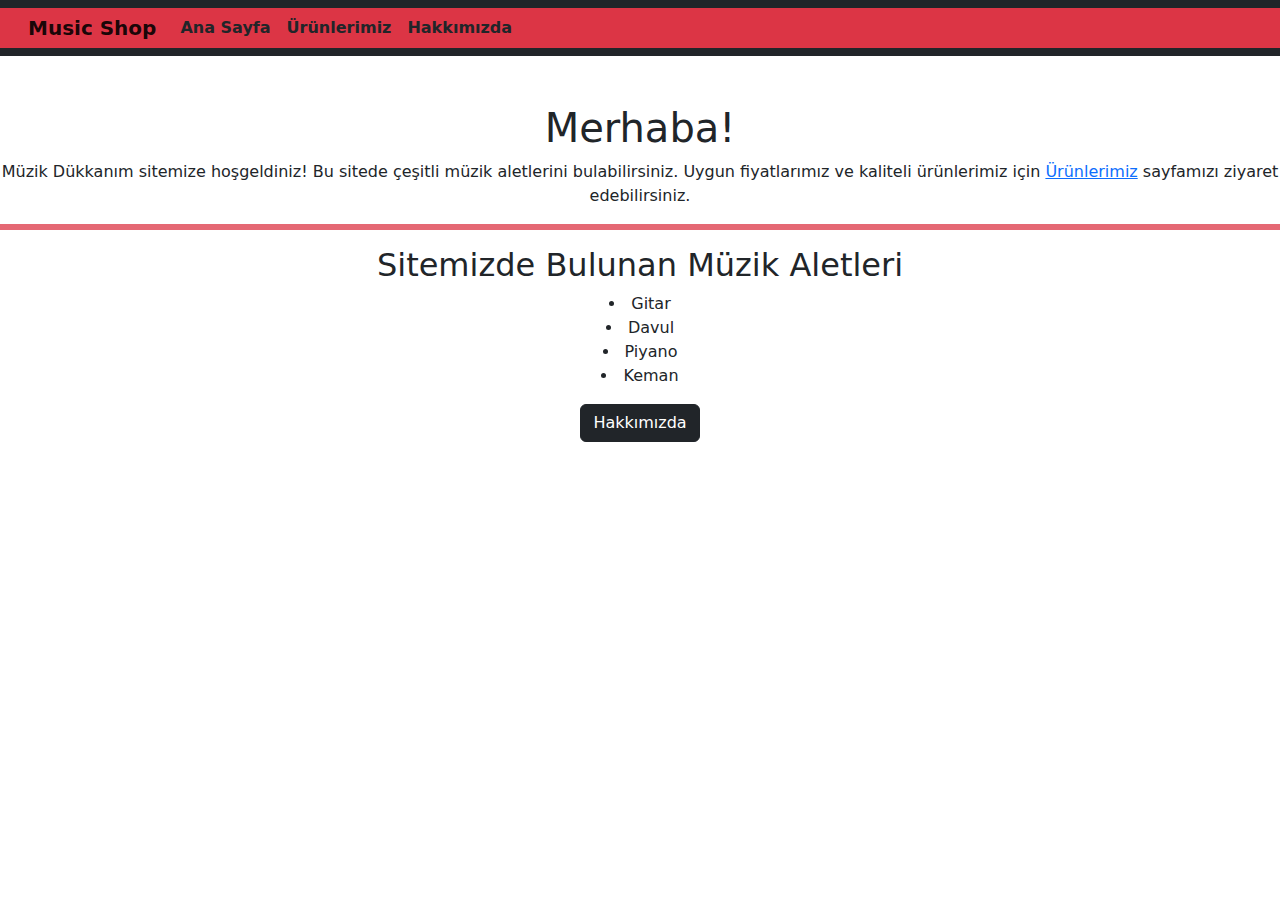
==== index.html @ 3a1fe59a "home page has finished" ====
<!DOCTYPE html>
<html lang="en">
<head>
    <meta charset="UTF-8">
    <meta http-equiv="X-UA-Compatible" content="IE=edge">
    <meta name="viewport" content="width=device-width, initial-scale=1.0">
    <title>Music Shop - Atakan Mehmet Metin</title>
    <link rel="icon" href="/assets/bitmoji.png">
    <link rel="stylesheet" href="/css/bootstrap.css">
    <link rel="stylesheet" href="/css/bootstrap.min.css">
    <link rel="stylesheet" href="/css/bootstrap.rtl.css">
    <link rel="stylesheet" href="/css/bootstrap.rtl.min.css">
</head>
<body>
    <!-- Navbar Start -->
    <nav class="navbar navbar-expand-lg bg-dark">
        <div class="container-fluid bg-danger">
          <a class="navbar-brand" href="index.html"> <strong> Music Shop</strong> </a>
          <button class="navbar-toggler" type="button" data-bs-toggle="collapse" data-bs-target="#navbarNavAltMarkup" aria-controls="navbarNavAltMarkup" aria-expanded="false" aria-label="Toggle navigation">
            <span class="navbar-toggler-icon"></span>
          </button>
          <div class="collapse navbar-collapse" id="navbarNavAltMarkup">
            <div class="navbar-nav">
              <a class="nav-link active text-dark" aria-current="page" href="index.html"> <b>Ana Sayfa</b> </a>
              <a class="nav-link text-dark" href="items.html"> <b>Ürünlerimiz</b> </a>
              <a class="nav-link text-dark" href="about-us.html"> <b>Hakkımızda</b> </a>
            </div>
          </div>
        </div>
      </nav>
      <!-- Navbar End -->
      <!-- Section Start -->
      <section>
        <!-- Article-1 Start -->
        <article>
            <div class="text-center mt-5">
                <h1>Merhaba!</h1>
                <p>Müzik Dükkanım sitemize hoşgeldiniz! Bu sitede çeşitli müzik aletlerini bulabilirsiniz. Uygun fiyatlarımız ve kaliteli ürünlerimiz için <a href="items.html">Ürünlerimiz</a> sayfamızı ziyaret edebilirsiniz.</p>
            </div>
        </article>
        <!-- Article-1 End -->
        <hr class="border border-danger border-3 opacity-75">
        <!-- Article-2 Start  -->
        <article>
            <h2 class="text-center"> Sitemizde Bulunan Müzik Aletleri</h2>
            <div  style="list-style-position: inside" class="text-center">
                <ul>
                    <li>Gitar</li>
                    <li>Davul</li>
                    <li>Piyano</li>
                    <li>Keman</li>
                </ul>
            </div>
            <div class="text-center">
                <a href="about-us.html"><button type="button" class="btn btn-dark position-relative">
                    Hakkımızda</button></a>
                
            </div>
           
        </article>
         <!-- Article-2 End  -->
      </section>
      <script src="/js/bootstrap.bundle.js"></script>
      <script src="/js/bootstrap.bundle.min.js"></script>
</body>
</html>
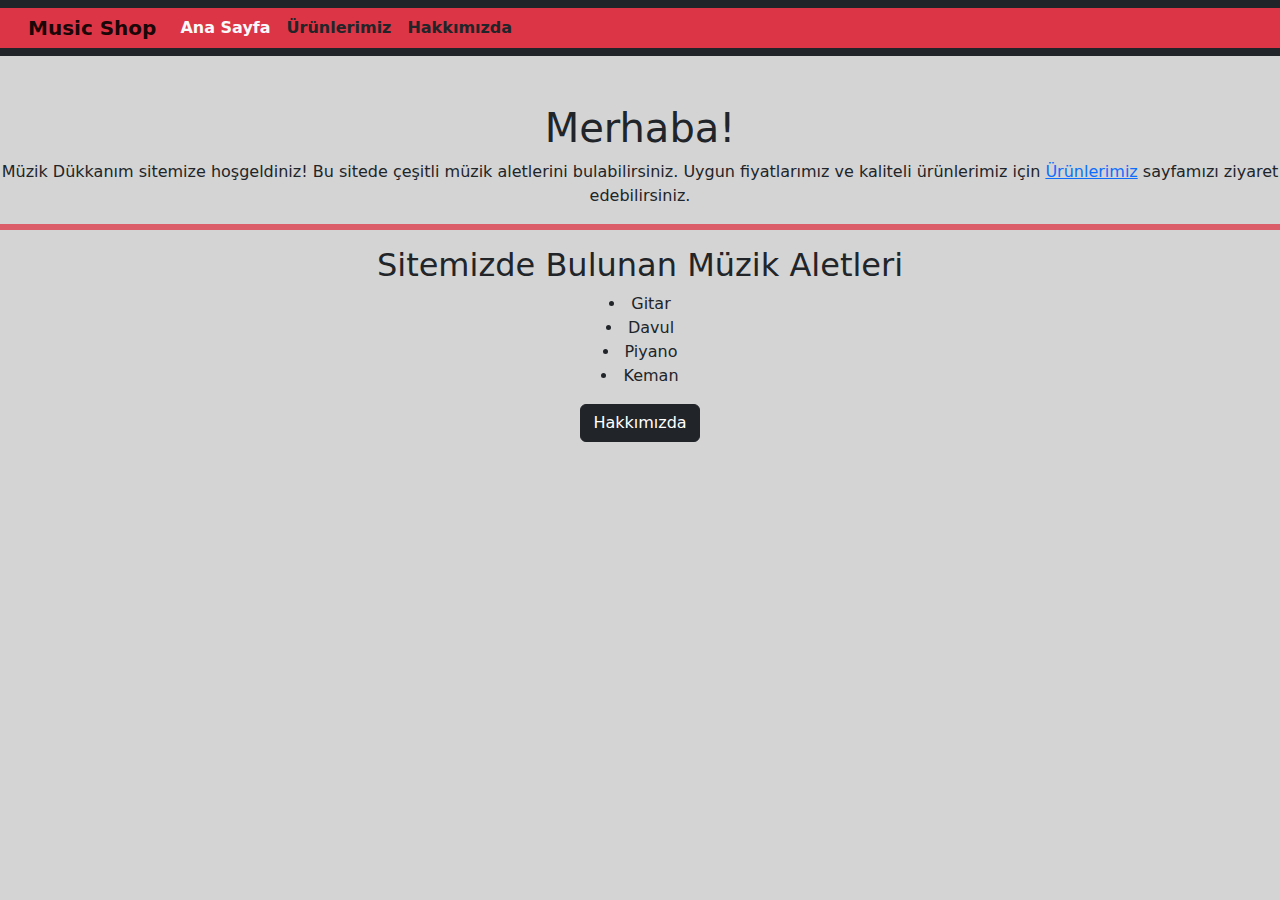
==== commit e98dc3e2: "%85" ====
--- a/index.html
+++ b/index.html
@@ -10,8 +10,9 @@
     <link rel="stylesheet" href="/css/bootstrap.min.css">
     <link rel="stylesheet" href="/css/bootstrap.rtl.css">
     <link rel="stylesheet" href="/css/bootstrap.rtl.min.css">
+    <link rel="stylesheet" href="/css/style.css">
 </head>
-<body>
+<body style="background-color: #d4d4d4;">
     <!-- Navbar Start -->
     <nav class="navbar navbar-expand-lg bg-dark">
         <div class="container-fluid bg-danger">
@@ -20,8 +21,8 @@
             <span class="navbar-toggler-icon"></span>
           </button>
           <div class="collapse navbar-collapse" id="navbarNavAltMarkup">
-            <div class="navbar-nav">
-              <a class="nav-link active text-dark" aria-current="page" href="index.html"> <b>Ana Sayfa</b> </a>
+            <div class="navbar-nav angara">
+              <a class="nav-link active text-light" aria-current="page" href="index.html"> <b>Ana Sayfa</b> </a>
               <a class="nav-link text-dark" href="items.html"> <b>Ürünlerimiz</b> </a>
               <a class="nav-link text-dark" href="about-us.html"> <b>Hakkımızda</b> </a>
             </div>
--- a/css/style.css
+++ b/css/style.css
@@ -0,0 +1,4 @@
+.angara a:hover{   background-color:
+    #d4d4d4;
+border-radius: 20px;
+}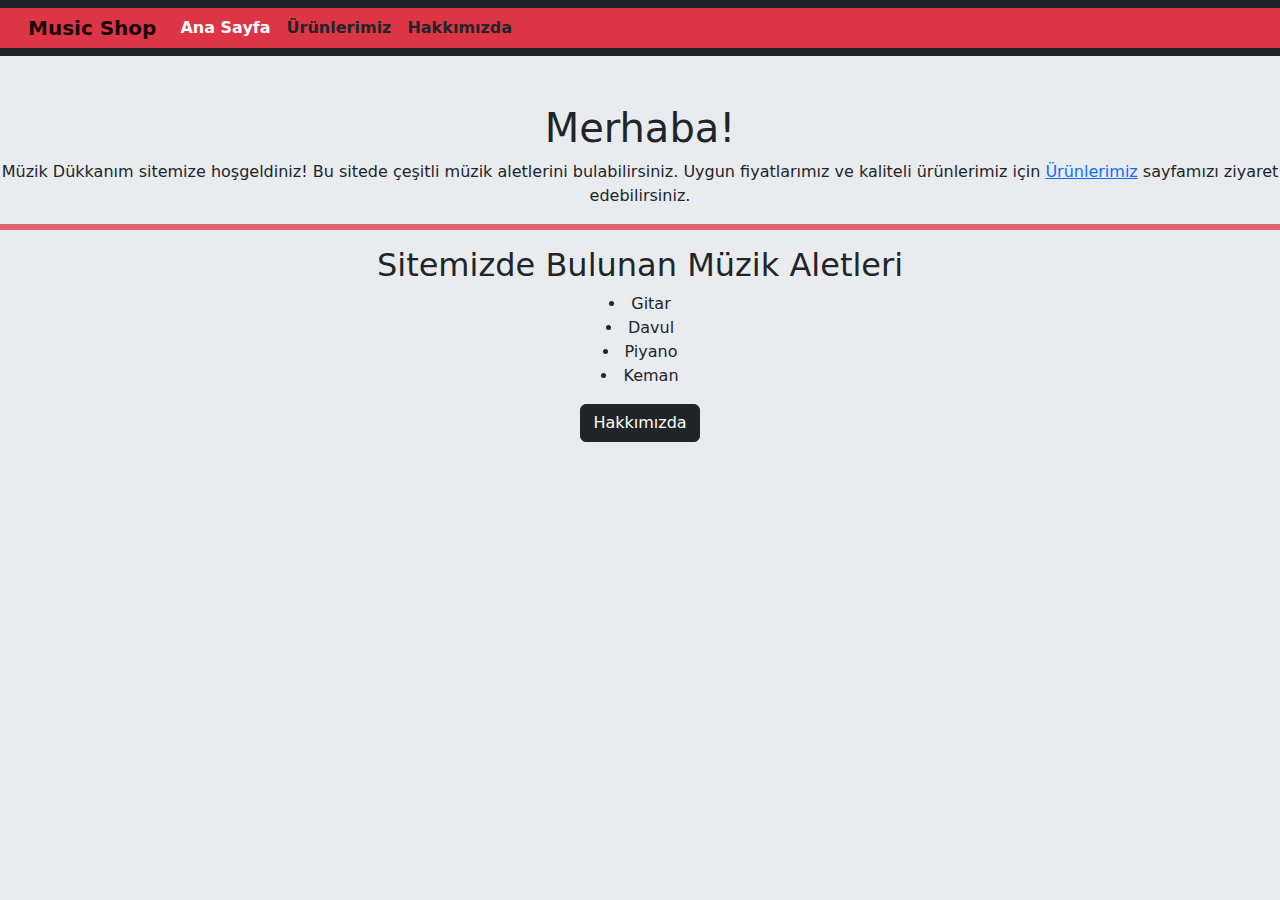
==== commit 22b7d3c7: "70%" ====
--- a/index.html
+++ b/index.html
@@ -12,7 +12,7 @@
     <link rel="stylesheet" href="/css/bootstrap.rtl.min.css">
     <link rel="stylesheet" href="/css/style.css">
 </head>
-<body style="background-color: #d4d4d4;">
+<body style="background-color: #E9ECEF ;">
     <!-- Navbar Start -->
     <nav class="navbar navbar-expand-lg bg-dark">
         <div class="container-fluid bg-danger">
